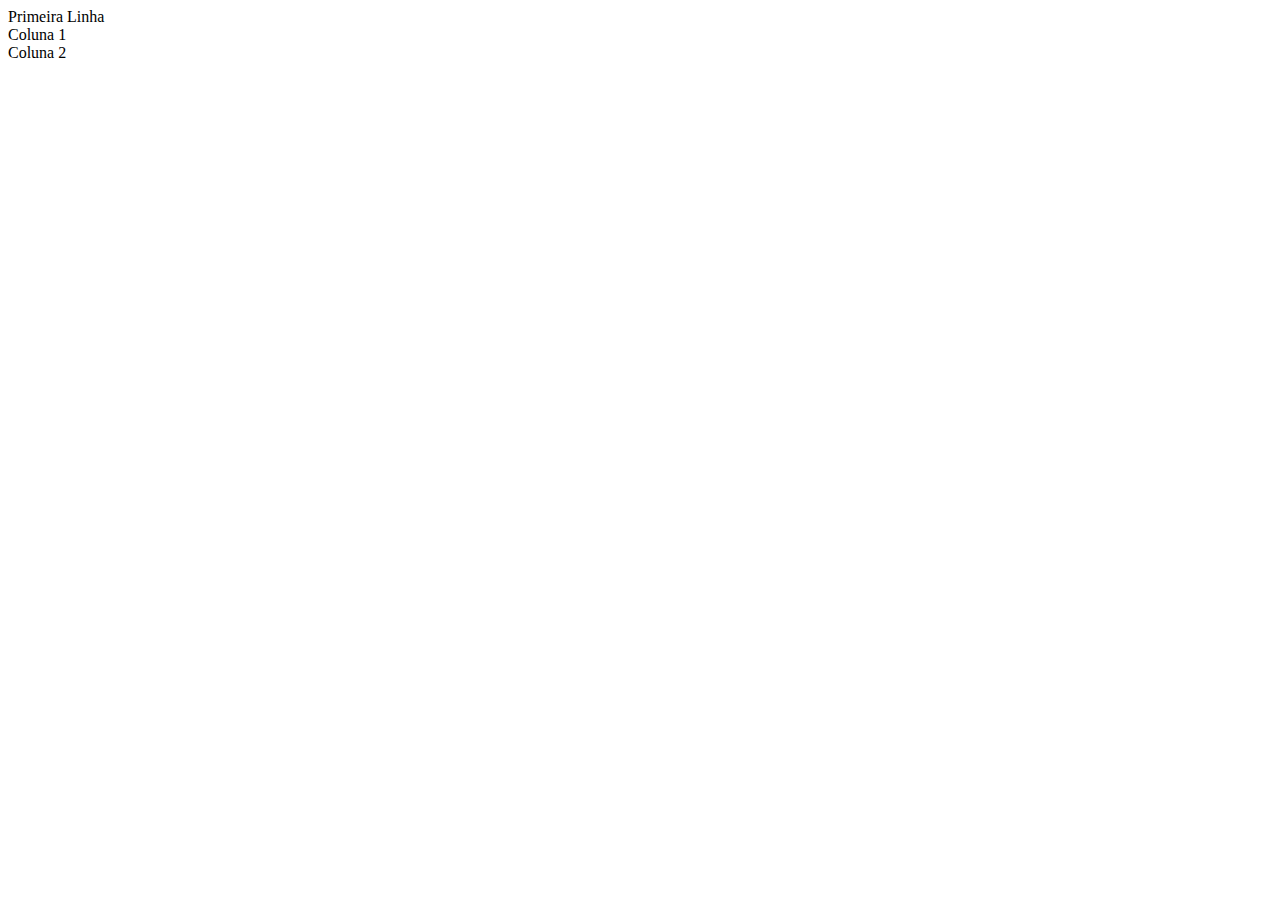
==== index.html @ ffcf02ca "closes #1 - esqueleto index.html" ====
<!DOCTYPE html>
<html lang="en">
<head>
    <meta charset="UTF-8">
    <meta http-equiv="X-UA-Compatible" content="IE=edge">
    <meta name="viewport" content="width=device-width, initial-scale=1.0">
    <title>BootCamp Devjr - Sistema de Assinaturas</title>
</head>
<body>
    <div>
        <div>
            Primeira Linha
        </div>
        <div>
            <div>
                Coluna 1
            </div>
            <div>
                Coluna 2
            </div>
        </div>
    </div>



</body>
</html>
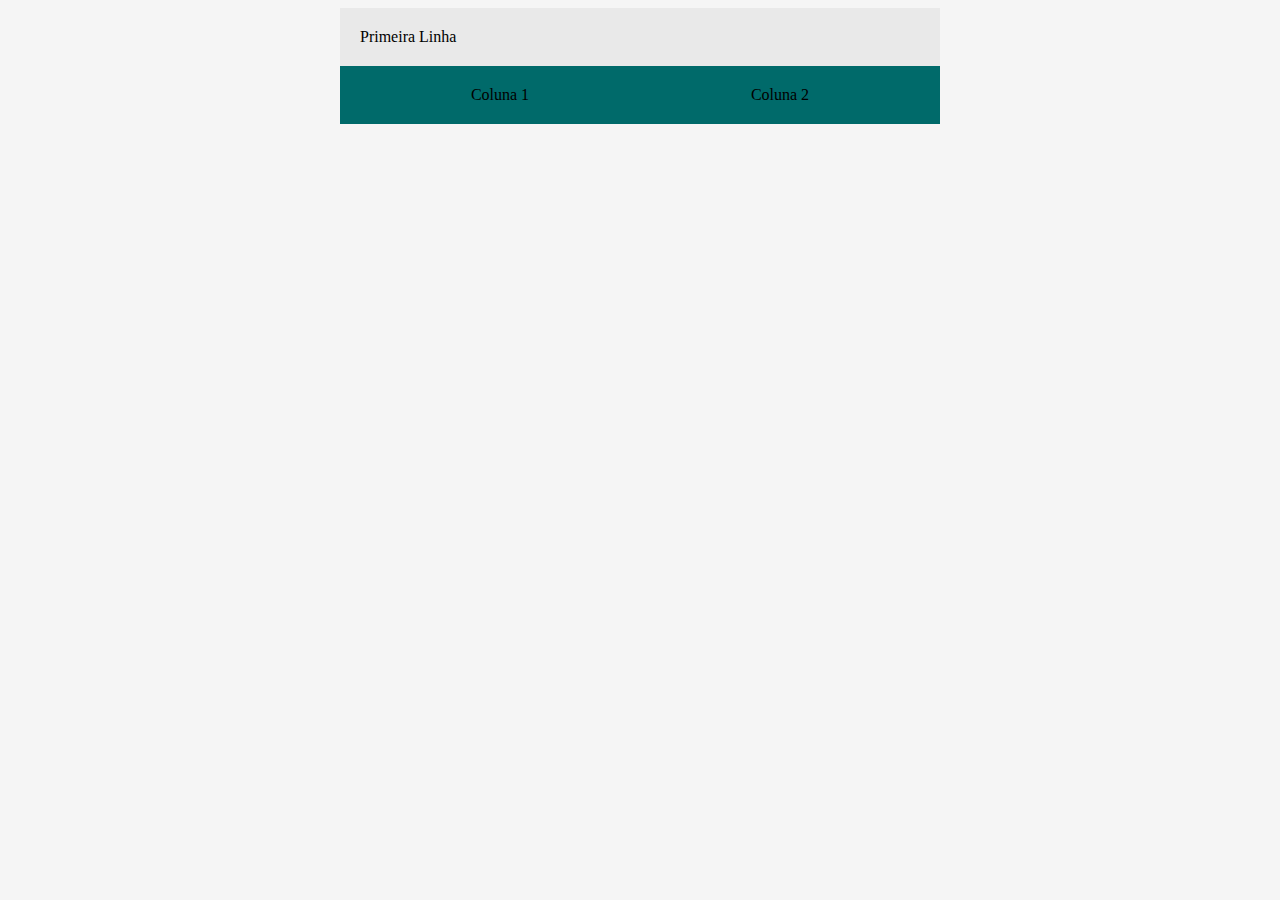
==== commit 5b5cf360: "closes #2  - paleta de cores, display flex" ====
--- a/index.html
+++ b/index.html
@@ -5,13 +5,38 @@
     <meta http-equiv="X-UA-Compatible" content="IE=edge">
     <meta name="viewport" content="width=device-width, initial-scale=1.0">
     <title>BootCamp Devjr - Sistema de Assinaturas</title>
+
+    <style>
+        body{
+            background-color: #F5F5F5;
+        }
+
+        .container{
+            background-color:#E9E9E9;
+            margin: auto;
+
+            width: 600px;
+        }
+
+        .header{
+            padding: 20px;
+        }
+
+        .flex-container{
+            display: flex;
+            background-color: #006A6A;
+            justify-content: space-around;
+            padding: 20px;
+        }
+    </style>
+
 </head>
 <body>
-    <div>
-        <div>
+    <div class="container">
+        <div class="header">
             Primeira Linha
         </div>
-        <div>
+        <div class="flex-container">
             <div>
                 Coluna 1
             </div>
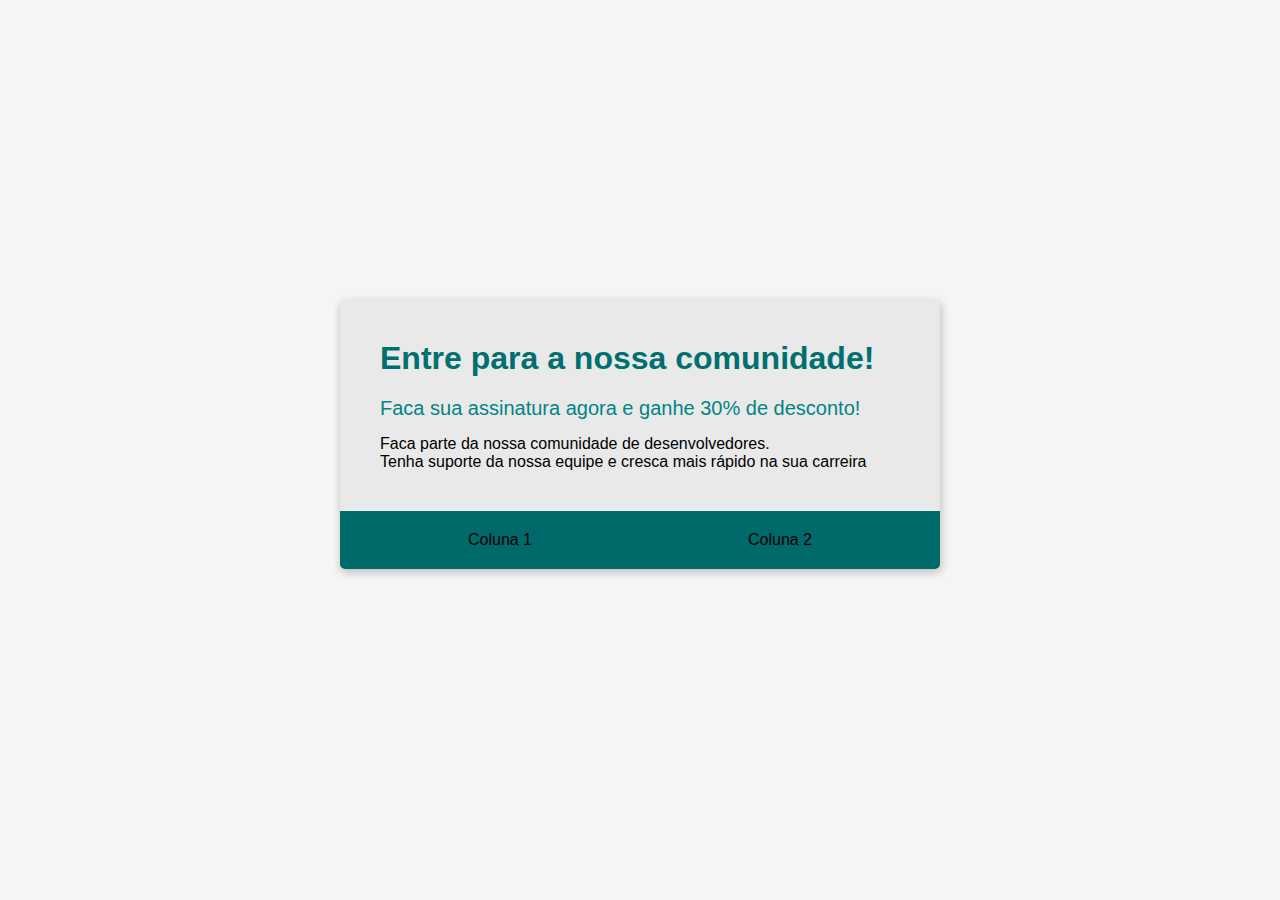
==== commit 646d3734: "close #3 - Criando o cabecalho" ====
--- a/index.html
+++ b/index.html
@@ -9,17 +9,22 @@
     <style>
         body{
             background-color: #F5F5F5;
+            font-family: 'Segoe UI', Tahoma, Geneva, Verdana, sans-serif; 
         }
 
         .container{
             background-color:#E9E9E9;
             margin: auto;
+            margin-top: 300px;
+            width: 600px;
 
-            width: 600px;
+            box-shadow: 1px 3px 8px 1px rgba(0,0,0,0.2);
+            border-radius: 5px;
+            overflow: hidden;
         }
 
         .header{
-            padding: 20px;
+            padding: 40px;
         }
 
         .flex-container{
@@ -28,14 +33,35 @@
             justify-content: space-around;
             padding: 20px;
         }
+        .header-tittle{
+        color: #006f6f;
+        font-size: 32px;
+        font-weight: 700;
+        margin-bottom: 20px;
+        }
+
+        .header-subtitle{
+            color:#008584;
+            font-size: 20px;
+            margin-bottom: 15px;
+        }
     </style>
 
 </head>
 <body>
     <div class="container">
         <div class="header">
-            Primeira Linha
+        <div class="header-tittle"> 
+            Entre para a nossa comunidade!
         </div>
+            <div class="header-subtitle">
+            Faca sua assinatura agora e ganhe 30% de desconto!
+        </div>
+        <div>
+            Faca parte da nossa comunidade de desenvolvedores.<br>
+            Tenha suporte da nossa equipe e cresca  mais rápido na sua carreira 
+        </div>
+    </div>
         <div class="flex-container">
             <div>
                 Coluna 1
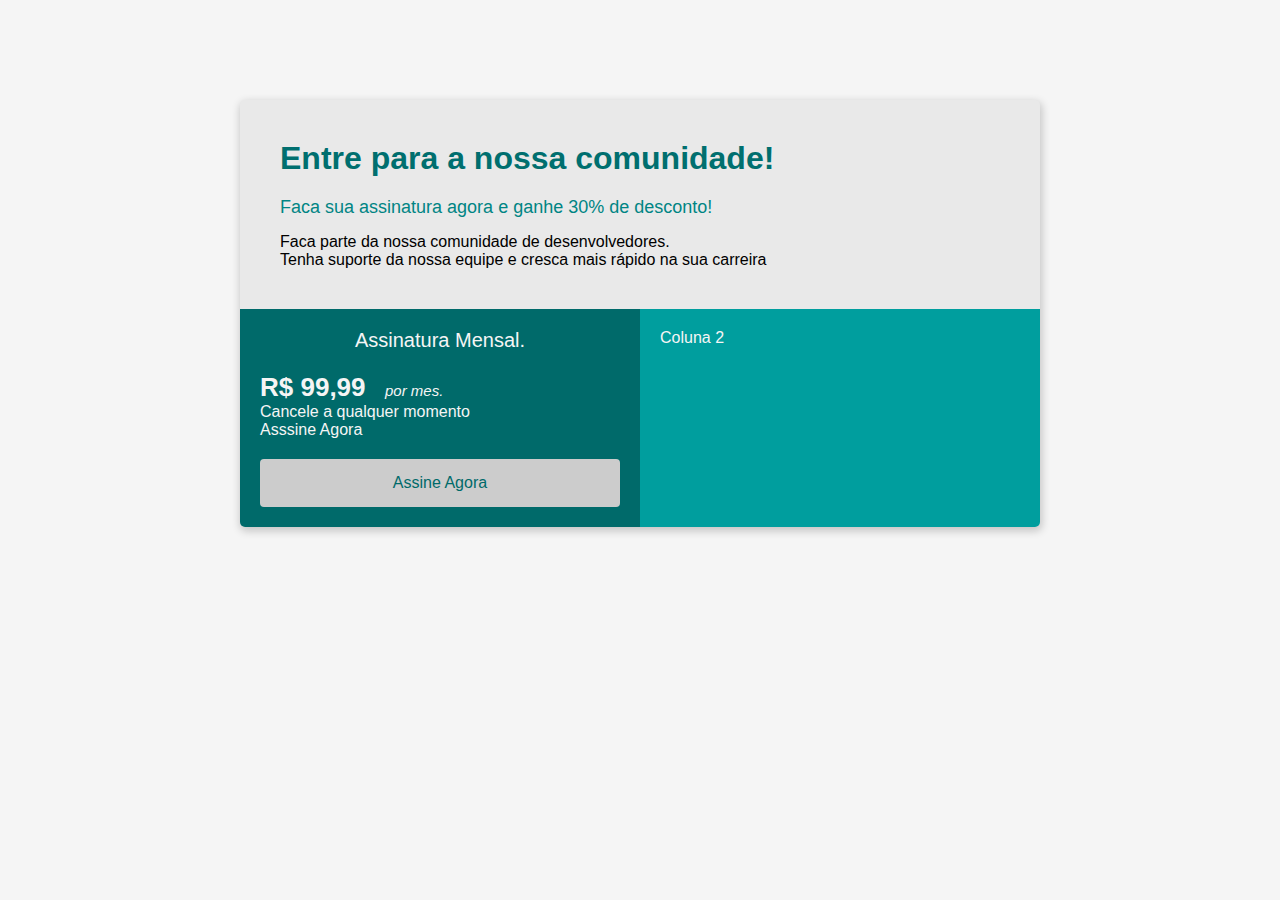
==== commit 1b5a2e95: "closes #4 - tags button e span" ====
--- a/index.html
+++ b/index.html
@@ -15,8 +15,8 @@
         .container{
             background-color:#E9E9E9;
             margin: auto;
-            margin-top: 300px;
-            width: 600px;
+            margin-top: 100px;
+            width: 800px;
 
             box-shadow: 1px 3px 8px 1px rgba(0,0,0,0.2);
             border-radius: 5px;
@@ -29,10 +29,9 @@
 
         .flex-container{
             display: flex;
-            background-color: #006A6A;
             justify-content: space-around;
-            padding: 20px;
         }
+        
         .header-tittle{
         color: #006f6f;
         font-size: 32px;
@@ -42,18 +41,71 @@
 
         .header-subtitle{
             color:#008584;
-            font-size: 20px;
+            font-size: 18px;
+            font-weight: 500;
             margin-bottom: 15px;
         }
+        .coluna1{
+           background-color:#006A6a;
+           width: 50%;
+           padding: 20px;
+           color: #F5F5F5;
+        }
+        
+        .coluna2{
+            background-color: #009e9e;
+            width: 50%;
+            padding: 20px;
+            color: #F5F5F5;
+        }
+
+        .subscription-title{
+            font-size: 20px;
+            text-align: center;
+            margin-bottom: 20px;
+        }
+
+        .span1{
+            font-size: 26px;
+            font-weight: 700;
+        }
+
+        .span2{
+            font-size: 15px;
+            font-style: italic;
+            margin-left: 15px;
+        }
+        
+        .button{
+            margin-top: 20px;
+            
+            width: 100%;
+            padding: 15px 32px;
+
+            color: #006a6a;
+            background-color: #CCCCCC;
+            
+            font-size: 16px;
+
+            border-radius: 4px;
+            border: none;
+        
+            cursor: pointer;
+        }
+
+        .button:hover{
+            background-color: #E9E9E9;
+        }
+        
     </style>
 
 </head>
 <body>
     <div class="container">
         <div class="header">
-        <div class="header-tittle"> 
+            <div class="header-tittle"> 
             Entre para a nossa comunidade!
-        </div>
+            </div>
             <div class="header-subtitle">
             Faca sua assinatura agora e ganhe 30% de desconto!
         </div>
@@ -62,14 +114,28 @@
             Tenha suporte da nossa equipe e cresca  mais rápido na sua carreira 
         </div>
     </div>
+        
         <div class="flex-container">
-            <div>
-                Coluna 1
+            <div class="coluna1">
+            <div class="subscription-title">
+                Assinatura Mensal.
             </div>
             <div>
+               <span class="span1">R$ 99,99</span>  
+               <span class="span2">por mes.</span>  
+            </div>
+            <div>
+                Cancele a qualquer momento
+            </div>
+            <div>
+                Asssine Agora
+            </div>
+            <button class="button">Assine Agora</button>
+        </div>
+            <div class="coluna2">
                 Coluna 2
             </div>
-        </div>
+        
     </div>
 
 
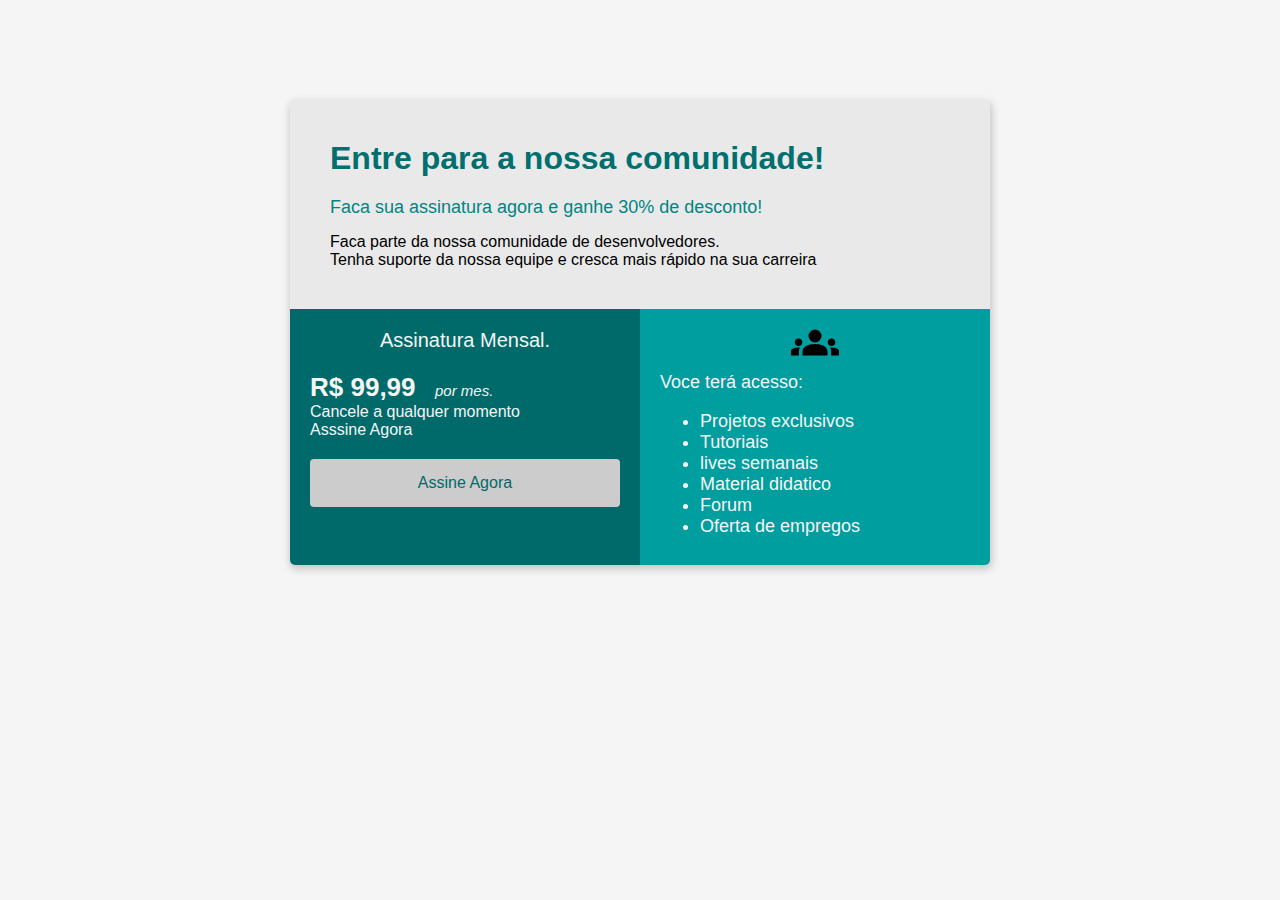
==== commit 173600e1: "closes #5 - tags ul e li" ====
--- a/index.html
+++ b/index.html
@@ -16,7 +16,7 @@
             background-color:#E9E9E9;
             margin: auto;
             margin-top: 100px;
-            width: 800px;
+            width: 700px;
 
             box-shadow: 1px 3px 8px 1px rgba(0,0,0,0.2);
             border-radius: 5px;
@@ -55,8 +55,9 @@
         .coluna2{
             background-color: #009e9e;
             width: 50%;
-            padding: 20px;
+            padding: 10px 20px;
             color: #F5F5F5;
+            font-size: 18px;
         }
 
         .subscription-title{
@@ -96,6 +97,10 @@
         .button:hover{
             background-color: #E9E9E9;
         }
+
+        .image{
+            text-align: center;
+        }
         
     </style>
 
@@ -133,7 +138,24 @@
             <button class="button">Assine Agora</button>
         </div>
             <div class="coluna2">
-                Coluna 2
+         
+                <div class="image">
+                    <object data="groups_FILL1_wght700_GRAD200_opsz48.svg" type="image/svg+xml"></object>
+                </div>
+            
+               
+            
+            <div>
+                Voce terá acesso:
+            </div>
+               <ul>
+                <li>Projetos exclusivos</li>
+                <li>Tutoriais</li>
+                <li>lives semanais</li>
+                <li>Material didatico</li>
+                <li>Forum</li>
+                <li>Oferta de empregos</li>
+               </ul>
             </div>
         
     </div>
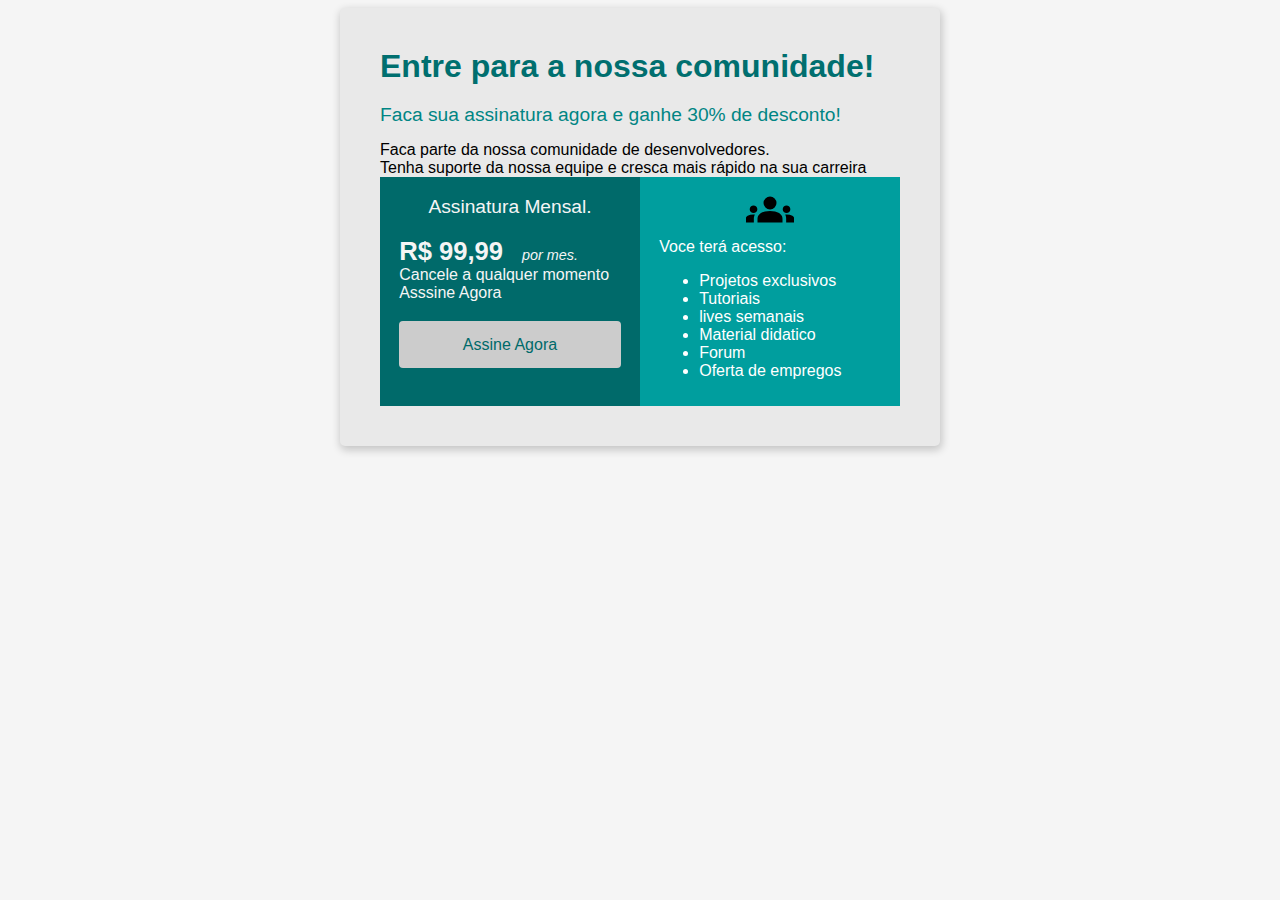
==== commit 5e01300e: "closes #6 - @media screen" ====
--- a/index.html
+++ b/index.html
@@ -15,8 +15,9 @@
         .container{
             background-color:#E9E9E9;
             margin: auto;
-            margin-top: 100px;
-            width: 700px;
+           
+            
+            width: 600px;
 
             box-shadow: 1px 3px 8px 1px rgba(0,0,0,0.2);
             border-radius: 5px;
@@ -24,7 +25,7 @@
         }
 
         .header{
-            padding: 40px;
+            padding: 2.5rem;
         }
 
         .flex-container{
@@ -34,59 +35,60 @@
         
         .header-tittle{
         color: #006f6f;
-        font-size: 32px;
+    
+        font-size: 2rem;
         font-weight: 700;
-        margin-bottom: 20px;
+        margin-bottom: 1.2rem;
         }
 
         .header-subtitle{
             color:#008584;
-            font-size: 18px;
+            font-size: 1.2rem;
             font-weight: 500;
-            margin-bottom: 15px;
+            margin-bottom: 0.9rem;
         }
         .coluna1{
            background-color:#006A6a;
            width: 50%;
-           padding: 20px;
+           padding: 1.2rem;
            color: #F5F5F5;
         }
         
         .coluna2{
             background-color: #009e9e;
             width: 50%;
-            padding: 10px 20px;
-            color: #F5F5F5;
-            font-size: 18px;
+            padding: 0.6rem 1.2rem;
+            color: #FFF;
+            
         }
 
         .subscription-title{
-            font-size: 20px;
+            font-size: 1.2rem;
             text-align: center;
-            margin-bottom: 20px;
+            margin-bottom: 1.2rem;
         }
 
         .span1{
-            font-size: 26px;
+            font-size: 1.6rem;
             font-weight: 700;
         }
 
         .span2{
-            font-size: 15px;
+            font-size: 0.9rem;
             font-style: italic;
-            margin-left: 15px;
+            margin-left: 0.9rem;
         }
         
         .button{
-            margin-top: 20px;
+            margin-top: 1.2rem;
             
             width: 100%;
-            padding: 15px 32px;
+            padding: 0.9rem 2rem;
 
             color: #006a6a;
             background-color: #CCCCCC;
             
-            font-size: 16px;
+            font-size: 1rem;
 
             border-radius: 4px;
             border: none;
@@ -100,6 +102,23 @@
 
         .image{
             text-align: center;
+        }
+
+        @media screen and (max-width: 620px) {
+            .html{
+                font-size: 14px;
+            }
+            .flex-container{
+                flex-direction: column;
+            }
+            .coluna1, .coluna2{
+                width: 100%;
+                box-sizing: border-box;
+            }
+            
+            .container{
+                width: 95%;
+            }
         }
         
     </style>
@@ -118,25 +137,30 @@
             Faca parte da nossa comunidade de desenvolvedores.<br>
             Tenha suporte da nossa equipe e cresca  mais rápido na sua carreira 
         </div>
-    </div>
-        
-        <div class="flex-container">
-            <div class="coluna1">
+    
+
+    
+<div class="flex-container">
+        <div class="coluna1">
             <div class="subscription-title">
                 Assinatura Mensal.
             </div>
+            
             <div>
                <span class="span1">R$ 99,99</span>  
                <span class="span2">por mes.</span>  
             </div>
+            
             <div>
                 Cancele a qualquer momento
             </div>
+            
             <div>
                 Asssine Agora
             </div>
             <button class="button">Assine Agora</button>
         </div>
+            
             <div class="coluna2">
          
                 <div class="image">
@@ -157,10 +181,11 @@
                 <li>Oferta de empregos</li>
                </ul>
             </div>
-        
+        </div>
     </div>
 
 
 
 </body>
+
 </html>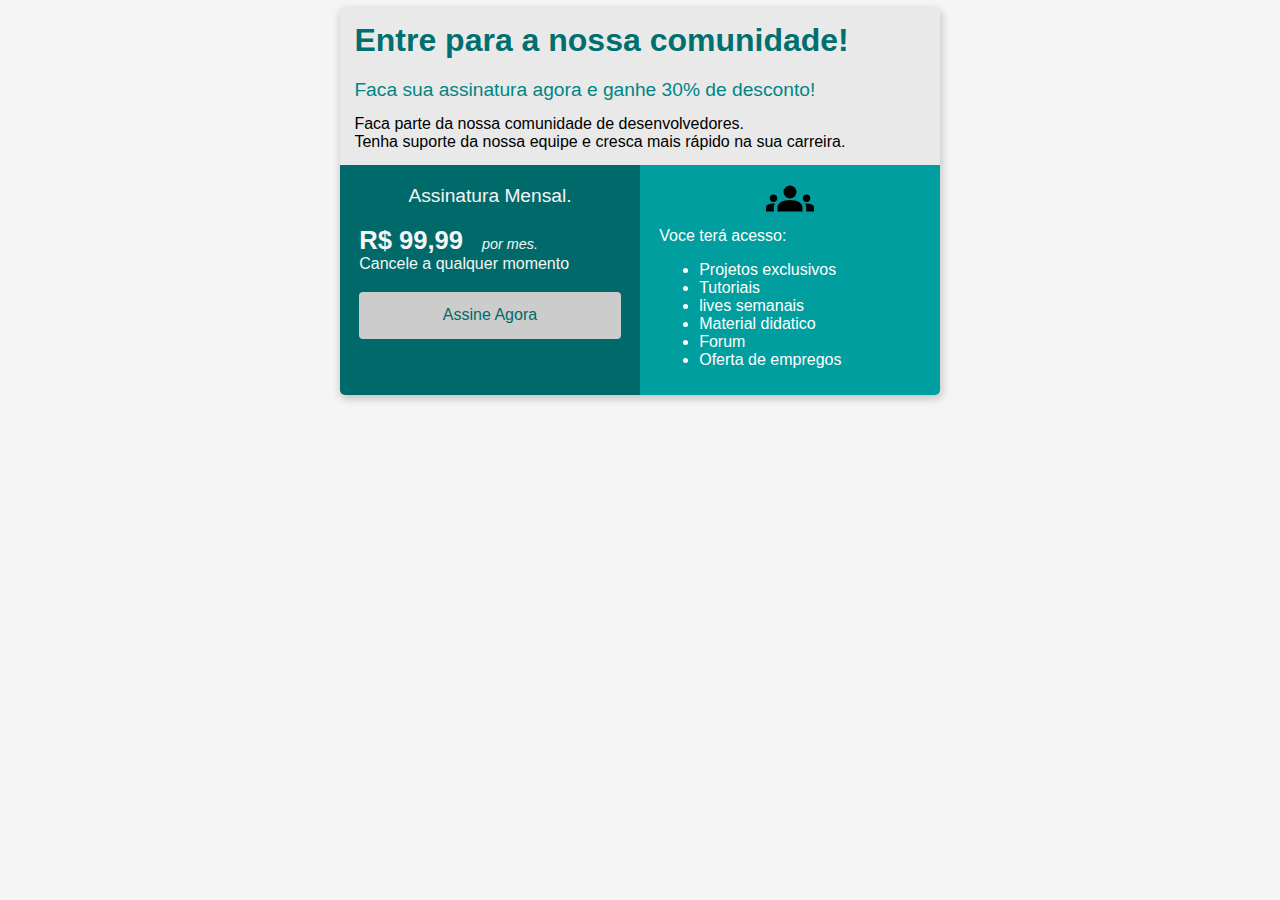
==== commit 843836b7: "closes #8 - links ref" ====
--- a/index.html
+++ b/index.html
@@ -5,123 +5,8 @@
     <meta http-equiv="X-UA-Compatible" content="IE=edge">
     <meta name="viewport" content="width=device-width, initial-scale=1.0">
     <title>BootCamp Devjr - Sistema de Assinaturas</title>
-
-    <style>
-        body{
-            background-color: #F5F5F5;
-            font-family: 'Segoe UI', Tahoma, Geneva, Verdana, sans-serif; 
-        }
-
-        .container{
-            background-color:#E9E9E9;
-            margin: auto;
-           
-            
-            width: 600px;
-
-            box-shadow: 1px 3px 8px 1px rgba(0,0,0,0.2);
-            border-radius: 5px;
-            overflow: hidden;
-        }
-
-        .header{
-            padding: 2.5rem;
-        }
-
-        .flex-container{
-            display: flex;
-            justify-content: space-around;
-        }
-        
-        .header-tittle{
-        color: #006f6f;
-    
-        font-size: 2rem;
-        font-weight: 700;
-        margin-bottom: 1.2rem;
-        }
-
-        .header-subtitle{
-            color:#008584;
-            font-size: 1.2rem;
-            font-weight: 500;
-            margin-bottom: 0.9rem;
-        }
-        .coluna1{
-           background-color:#006A6a;
-           width: 50%;
-           padding: 1.2rem;
-           color: #F5F5F5;
-        }
-        
-        .coluna2{
-            background-color: #009e9e;
-            width: 50%;
-            padding: 0.6rem 1.2rem;
-            color: #FFF;
-            
-        }
-
-        .subscription-title{
-            font-size: 1.2rem;
-            text-align: center;
-            margin-bottom: 1.2rem;
-        }
-
-        .span1{
-            font-size: 1.6rem;
-            font-weight: 700;
-        }
-
-        .span2{
-            font-size: 0.9rem;
-            font-style: italic;
-            margin-left: 0.9rem;
-        }
-        
-        .button{
-            margin-top: 1.2rem;
-            
-            width: 100%;
-            padding: 0.9rem 2rem;
-
-            color: #006a6a;
-            background-color: #CCCCCC;
-            
-            font-size: 1rem;
-
-            border-radius: 4px;
-            border: none;
-        
-            cursor: pointer;
-        }
-
-        .button:hover{
-            background-color: #E9E9E9;
-        }
-
-        .image{
-            text-align: center;
-        }
-
-        @media screen and (max-width: 620px) {
-            .html{
-                font-size: 14px;
-            }
-            .flex-container{
-                flex-direction: column;
-            }
-            .coluna1, .coluna2{
-                width: 100%;
-                box-sizing: border-box;
-            }
-            
-            .container{
-                width: 95%;
-            }
-        }
-        
-    </style>
+    <link rel="stylesheet" href="style.css">
+   
 
 </head>
 <body>
@@ -135,7 +20,8 @@
         </div>
         <div>
             Faca parte da nossa comunidade de desenvolvedores.<br>
-            Tenha suporte da nossa equipe e cresca  mais rápido na sua carreira 
+            Tenha suporte da nossa equipe e cresca  mais rápido na sua carreira.
+        </div>
         </div>
     
 
@@ -154,11 +40,9 @@
             <div>
                 Cancele a qualquer momento
             </div>
-            
-            <div>
-                Asssine Agora
-            </div>
-            <button class="button">Assine Agora</button>
+            <a href="register.html">
+            <button>Assine Agora</button>
+            </a>
         </div>
             
             <div class="coluna2">
--- a/style.css
+++ b/style.css
@@ -0,0 +1,150 @@
+
+body{
+    background-color: #F5F5F5;
+    font-family: 'Segoe UI', Tahoma, Geneva, Verdana, sans-serif; 
+}
+
+input{
+    width: 95%;
+    height: 22px;
+    padding: 0.9rem;
+    font-size: 1.2rem;
+    border-radius: 5px;
+    border: 0;
+    margin: 10px;
+}
+
+input:focus{
+    outline: none;
+    box-shadow: 0 0 10px #009e9e;
+}
+
+
+a{
+    color:#E9E9E9;
+    font-size: 0.8rem;
+}
+
+button{
+    margin-top: 1.2rem;
+    
+    width: 100%;
+    padding: 0.9rem 2rem;
+
+    color: #006a6a;
+    background-color: #CCCCCC;
+    
+    font-size: 1rem;
+
+    border-radius: 4px;
+    border: none;
+
+    cursor: pointer;
+}
+
+button:hover{
+    background-color: #E9E9E9;
+}
+
+
+.container{
+    background-color:#E9E9E9;
+    margin: auto;
+   
+    
+    width: 600px;
+
+    box-shadow: 1px 3px 8px 1px rgba(0,0,0,0.2);
+    border-radius: 5px;
+    overflow: hidden;
+}
+
+.header{
+    padding: 0.9rem;
+}
+
+.flex-container{
+    display: flex;
+    justify-content: space-around;
+}
+
+.header-tittle{
+color: #006f6f;
+font-size: 2rem;
+font-weight: 700;
+margin-bottom: 1.2rem;
+}
+
+.header-subtitle{
+    color:#008584;
+    font-size: 1.2rem;
+    font-weight: 500;
+    margin-bottom: 0.9rem;
+}
+.coluna1{
+   background-color:#006A6a;
+   width: 50%;
+   padding: 1.2rem;
+   color: #F5F5F5;
+}
+
+.coluna2{
+    background-color: #009e9e;
+    width: 50%;
+    padding: 0.6rem 1.2rem;
+    color: #FFF;
+    
+}
+
+.subscription-title{
+    font-size: 1.2rem;
+    text-align: center;
+    margin-bottom: 1.2rem;
+}
+
+.span1{
+    font-size: 1.6rem;
+    font-weight: 700;
+}
+
+.span2{
+    font-size: 0.9rem;
+    font-style: italic;
+    margin-left: 0.9rem;
+}
+
+
+.image{
+    text-align: center;
+}
+
+.form-register{
+    background-color:#006A6a;
+    padding: 1.2rem;
+    display:flex;
+    flex-direction: column;
+    align-items: center;
+    align-content: space-around;
+}
+
+@media screen and (max-width: 620px) {
+    .html{
+        font-size: 14px;
+    }
+    .flex-container{
+        flex-direction: column;
+    }
+    .coluna1, .coluna2{
+        width: 100%;
+        box-sizing: border-box;
+    }
+    
+    .container{
+        width: 95%;
+    }
+
+    .header{
+        padding: 15px;
+    }
+}
+
